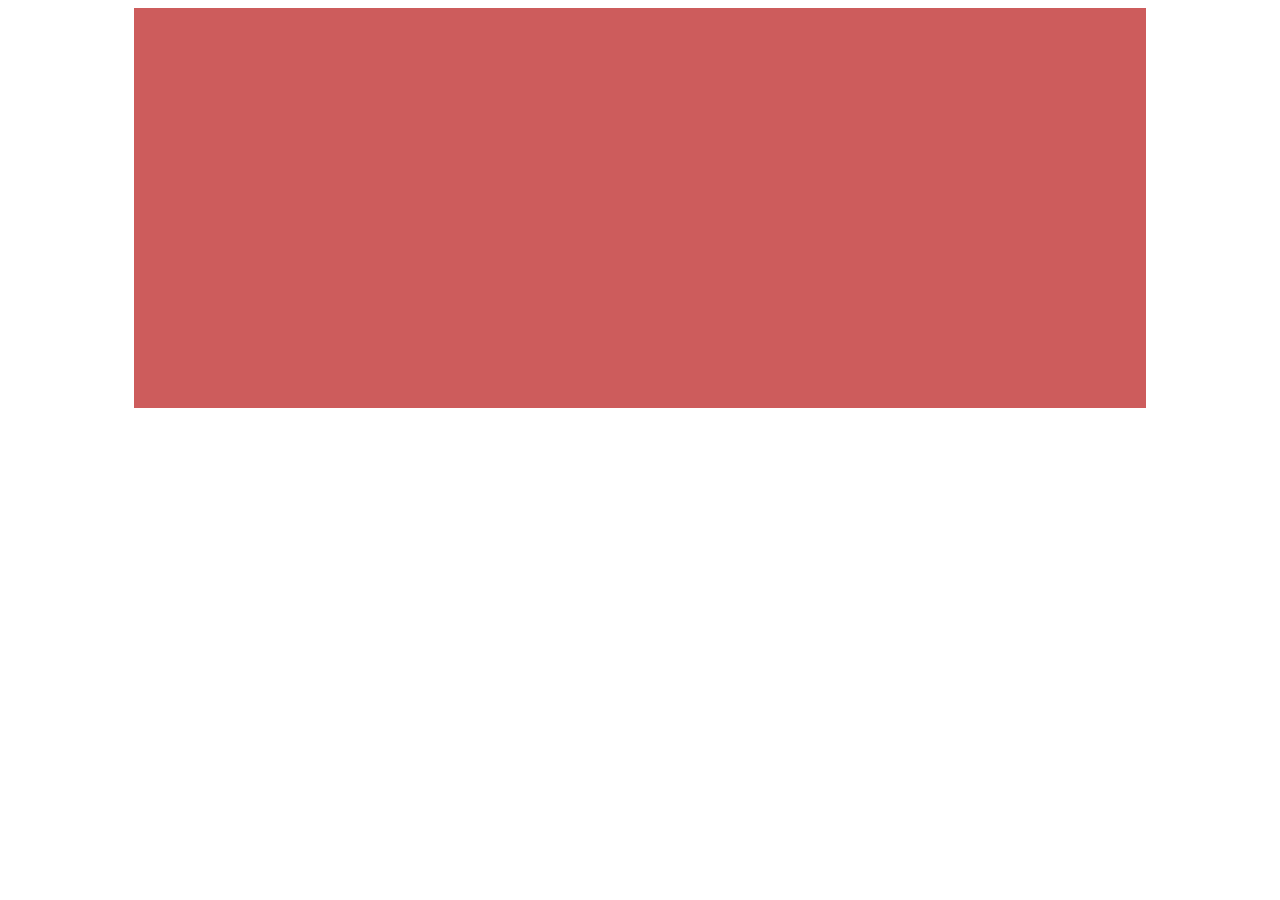
==== Evan/mapping/svgjs_examples/simple_drawing/index.html @ 17b0db47 "Merge branch 'master' of https://github.com/cassiel/2DLab2016" ====
<!DOCTYPE html>
<html lang="en">
  <head>
    <meta charset="utf-8">
    <meta http-equiv="X-UA-Compatible" content="IE=edge">
    <meta name="viewport" content="width=device-width, initial-scale=1">
    <meta name="description" content="">
    <meta name="author" content="">
    <link rel="icon" href="../../favicon.ico">

    <title>Making a drawing!</title>
      
    <style type="text/css">
        
        #drawing {
            width: 80%;
            height: 400px;
            background-color: indianred;
            margin: 0 auto; /* centered with same margin on left/right and 0 on top/bottom */
        }
        
    </style>
      
</head>
    
<body>
    <div id="drawing"></div>
</body>

<!-- svgjs library -->
<script src="../lib/svg.js"></script>

<!-- drawing stuff -->
<script src="js/drawing.js"></script>      
</html>
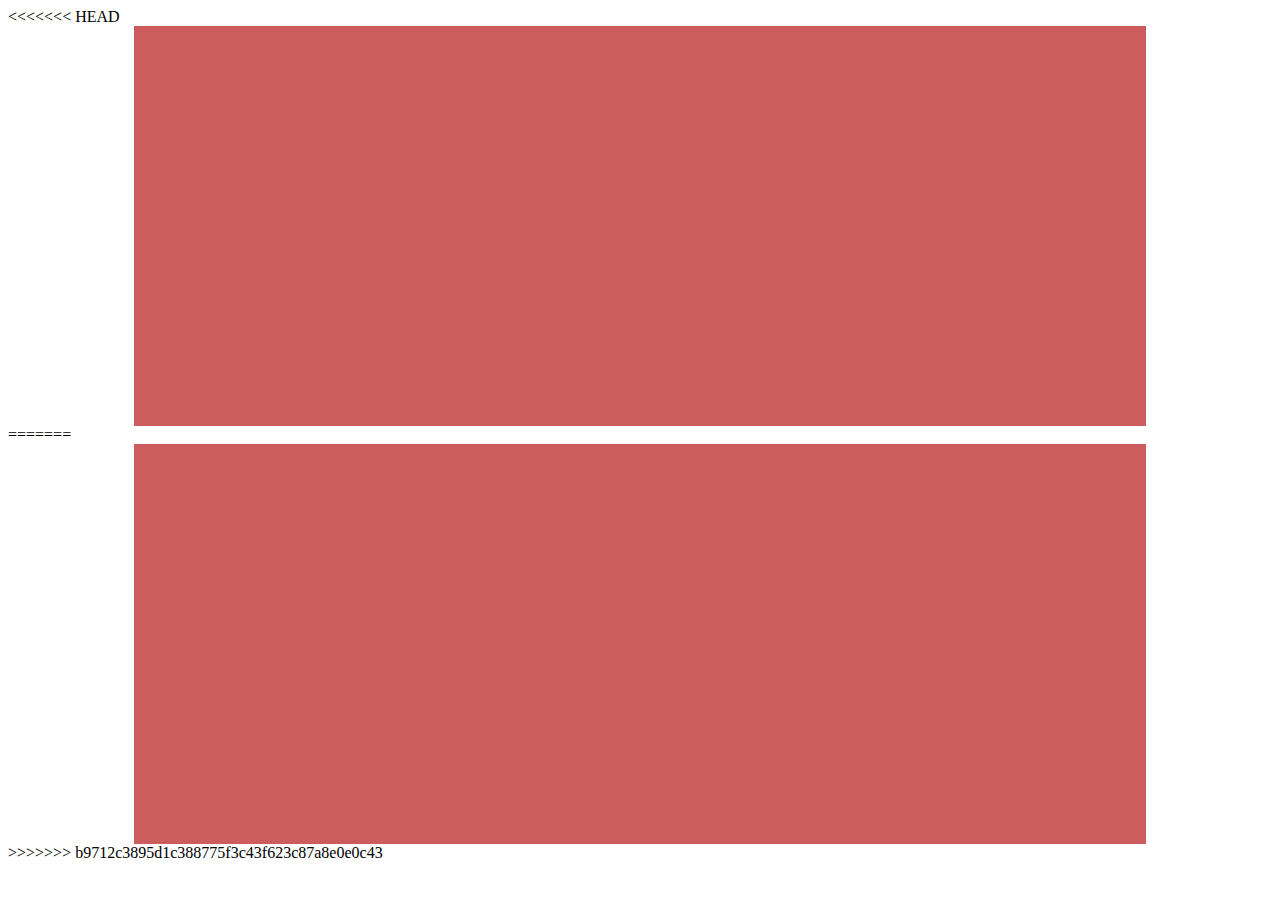
==== commit c30f0a19: "Merge branch 'master' of https://github.com/cassiel/2DLab2016" ====
--- a/Evan/mapping/svgjs_examples/simple_drawing/index.html
+++ b/Evan/mapping/svgjs_examples/simple_drawing/index.html
@@ -1,5 +1,41 @@
 <!DOCTYPE html>
 <html lang="en">
+<<<<<<< HEAD
+
+    <head>
+        <meta charset="utf-8" />
+        <meta http-equiv "X-UA-Compatible" content="IE=edge" />
+        <meta name="viewport" content="width=device-width, initial-scale=1" />
+        <meta name="description" content="" />
+        <meta name="author" content="" />
+        <link rel="icon" href="../../favicon.ico" />
+
+        <title>Making a drawing!</title>
+
+        <style type="text/css">
+            #drawing {
+                width: 80%;
+                height: 400px;
+                background-color: indianred;
+                margin: 0 auto;
+                /* centered with same margin on left/right and 0 on top/bottom */
+            }
+
+        </style>
+
+    </head>
+
+    <body>
+        <div id="drawing"></div>
+    </body>
+
+    <!-- svgjs library -->
+    <script src="../lib/svg.js"></script>
+
+    <!-- drawing stuff -->
+    <script src="/js/drawing.js"></script>
+
+=======
   <head>
     <meta charset="utf-8">
     <meta http-equiv="X-UA-Compatible" content="IE=edge">
@@ -32,4 +68,5 @@
 
 <!-- drawing stuff -->
 <script src="js/drawing.js"></script>      
+>>>>>>> b9712c3895d1c388775f3c43f623c87a8e0e0c43
 </html>
